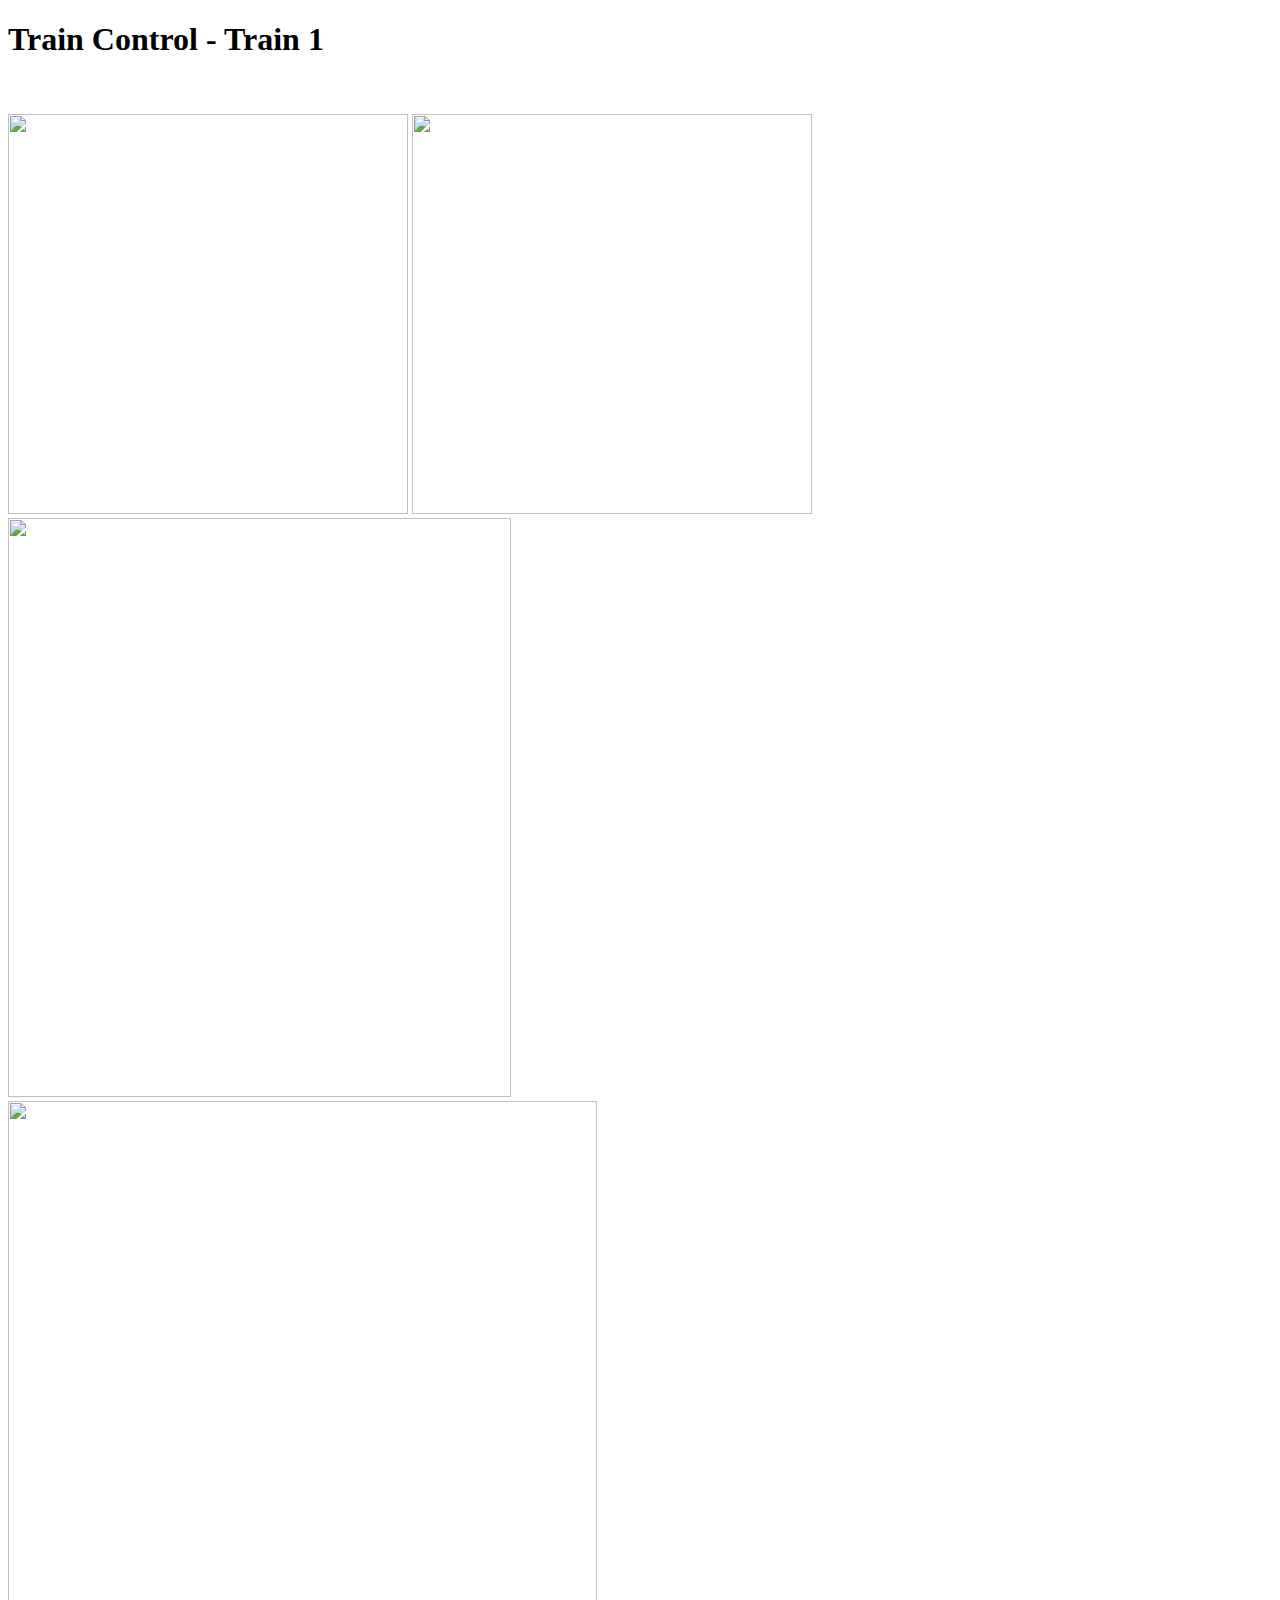
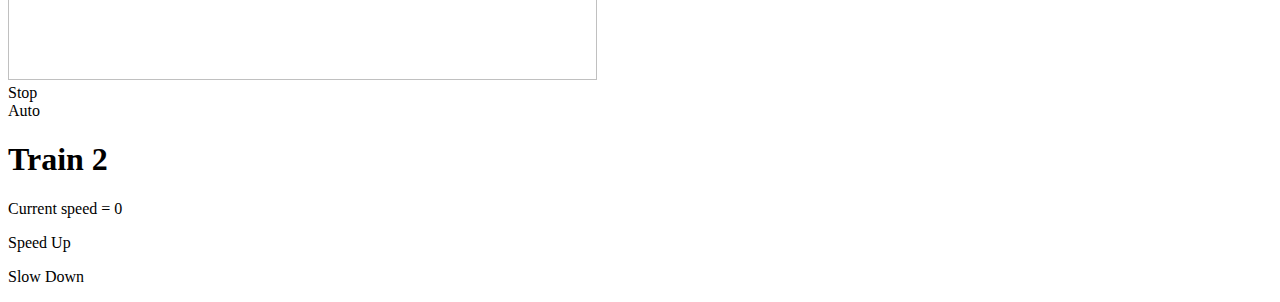
==== iot-train/public/index.html @ b993c74e "Add initial version based on IOT train project" ====
<!doctype html>
<html lang="en">
<head>
<meta charset="UTF-8">
<title>Model Train Control</title>
<!-- Add CSS -->
<link rel="stylesheet" href="/public/trainctrl.css">
<!-- Add Jquery -->
<script type="text/javascript" src="/public/jquery-3.5.1.min.js"></script>
<script type="text/javascript" src="/public/jquery.rwdImageMaps.min.js"></script>
<script type="text/javascript" src="/public/jQueryRotate.js"></script>


</head>
<body>
<h1 id="traintitle">Train Control - Train 1</h1>

<div class="messages"><p id="message0">&nbsp;</p></div>

<div class="trainconsole">
    <div class="speed">
    <!--<p>Current speed = <span id="train0_speed">0</span></p>-->
    <img class="speedometer-dial" src="public/speedometer-dial.png" width="400" height="400" />
    <img class="speedometer-pointer" id="speeddisplay0" src="public/speedometer-pointer.png" width="400" height="400" />
    </div>

    <div class="speedcontrol">

    <img id="speed0" src="/public/speedcontrol.png" width="503" height="579" usemap="#speed-map" alt="" />
        <map name="speed-map">
            <area shape="rect" coords="245,100, 390,245" href="#" title="Faster" alt="faster0" />
            <area shape="rect" coords="245,280, 390,430" href="#" title="Slower" alt="slower0" />
        </map>

    </div>



    <div class="reverser">
        <img id="reverser0" src="/public/reverser-fwd.png" width="589" height="579" usemap="#reverser-map" alt="" />
        <map name="reverser-map">
            <area shape="poly" coords="360,30, 500,30, 505,260, 360,260" href="#" title="Forward" alt="forward0" />
            <area shape="poly" coords="360,261, 500,261, 520,520, 360,520" href="#" title="Reverse" alt="reverse0" />
            <area shape="rect" coords="135,70, 260,210" href="#" title="Forward" alt="forward0" />
            <area shape="rect" coords="135,335, 260,465" href="#" title="Reverse" alt="reverse0" />
            <area shape="rect" coords="135,220, 260,325" href="#" title="Stop" alt="stop0" />
        </map>
    </div>




    <div class="emergency">Stop</div>

    <div class="autostop">Auto</div>

</div><!--end trainconsole-->




<h1>Train 2</h1>



<p>Current speed = <span id="train1_speed">0</span></p>

<p id="train1_speedup">Speed Up</p>

<p id="train1_slowdown">Slow Down</p>




<script type="text/javascript" src="/public/traincontrol.js"></script>

</body>
</html>
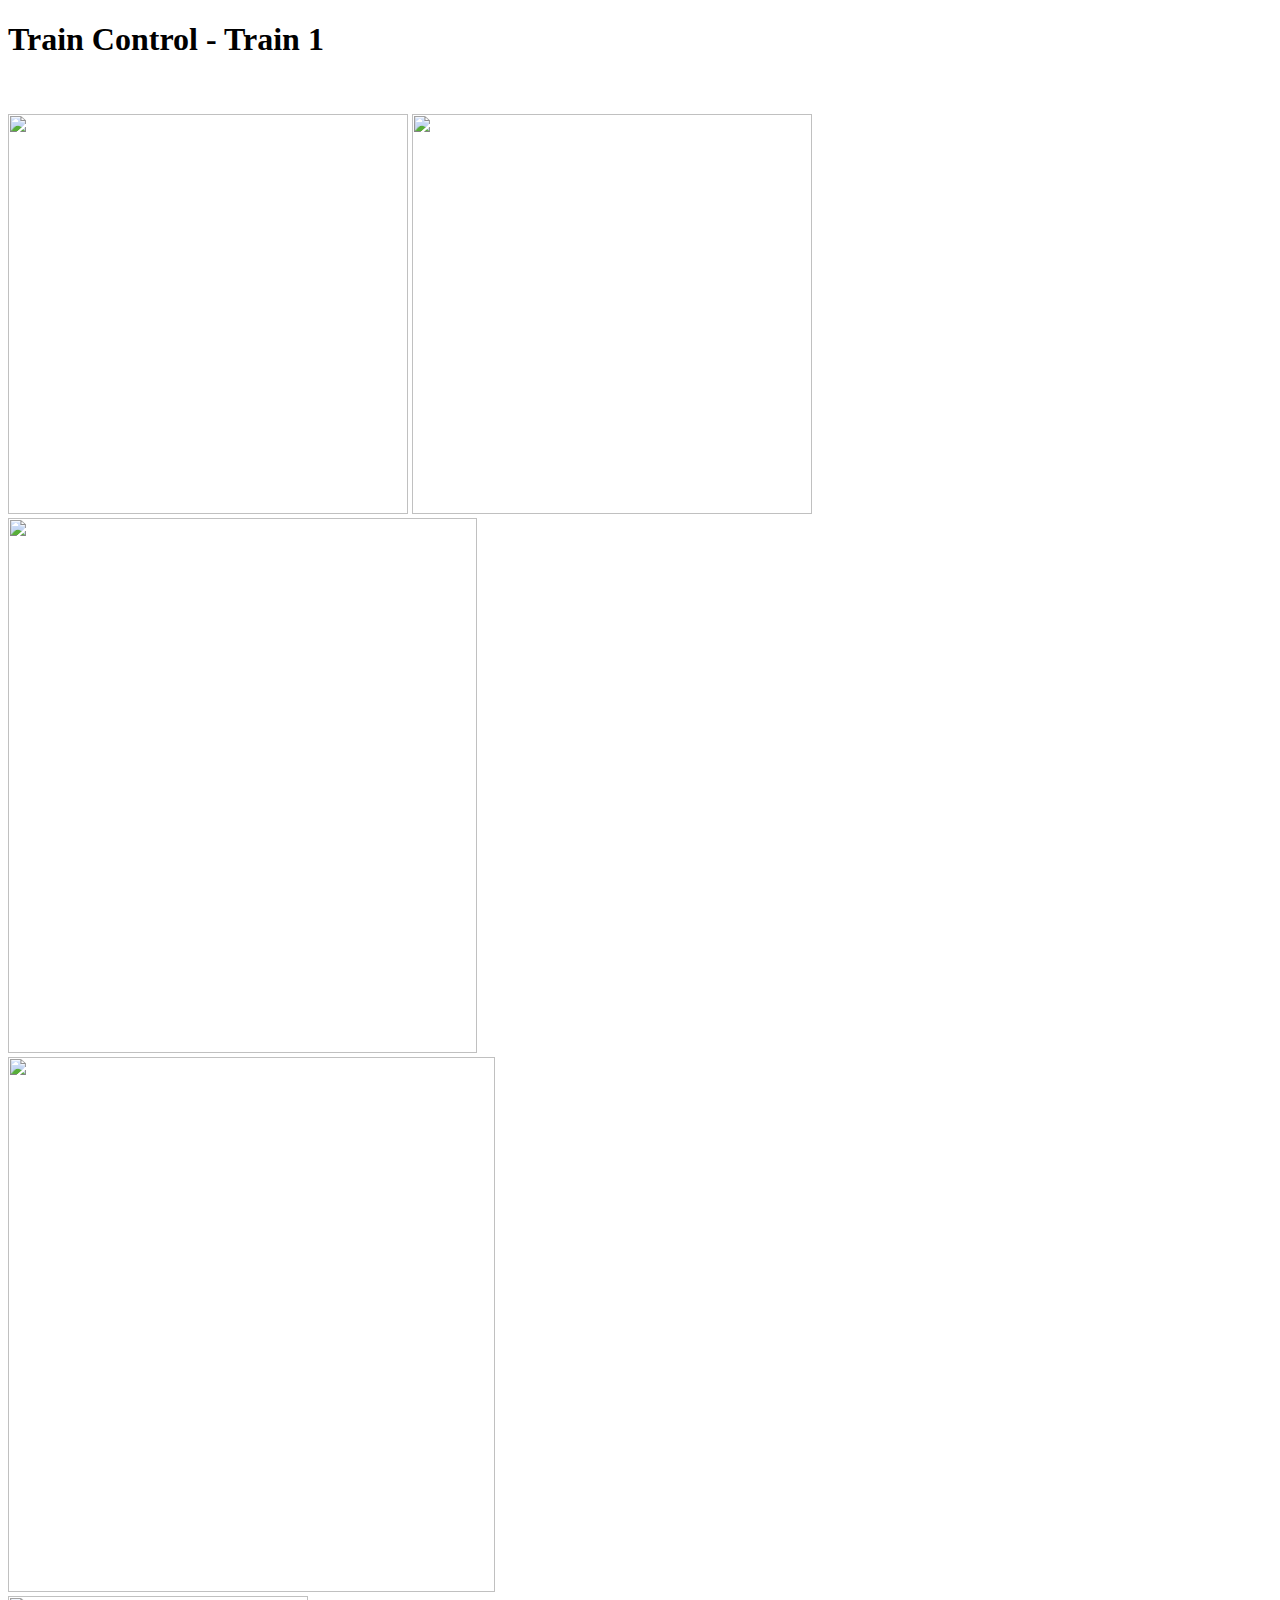
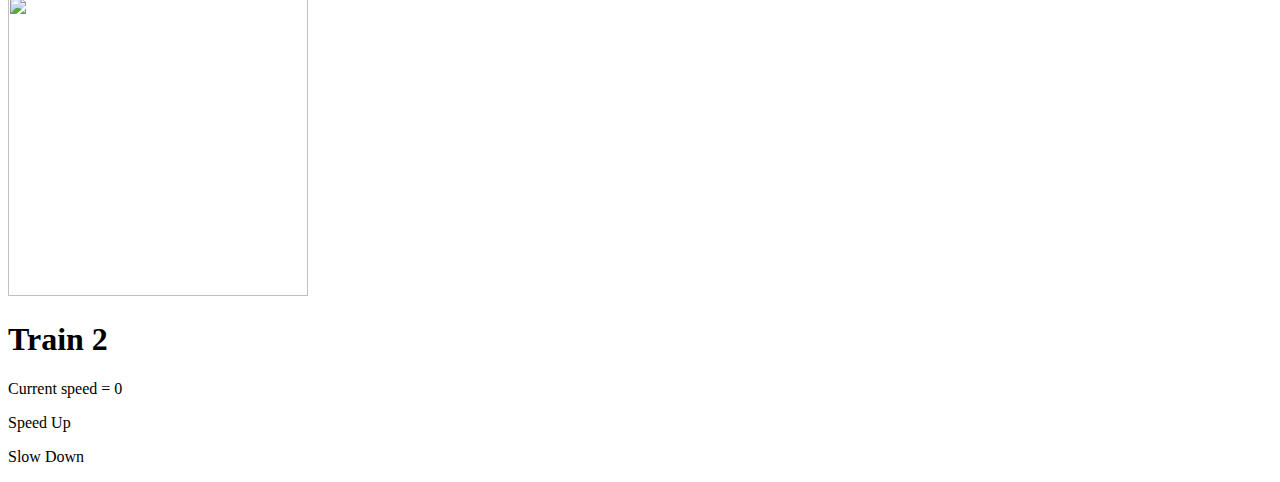
==== commit 561974e5: "User interface improvements" ====
--- a/iot-train/public/index.html
+++ b/iot-train/public/index.html
@@ -4,11 +4,11 @@
 <meta charset="UTF-8">
 <title>Model Train Control</title>
 <!-- Add CSS -->
-<link rel="stylesheet" href="/public/trainctrl.css">
+<link rel="stylesheet" href="public/trainctrl.css">
 <!-- Add Jquery -->
-<script type="text/javascript" src="/public/jquery-3.5.1.min.js"></script>
-<script type="text/javascript" src="/public/jquery.rwdImageMaps.min.js"></script>
-<script type="text/javascript" src="/public/jQueryRotate.js"></script>
+<script type="text/javascript" src="public/jquery-3.5.1.min.js"></script>
+<script type="text/javascript" src="public/jquery.rwdImageMaps.min.js"></script>
+<script type="text/javascript" src="public/jQueryRotate.js"></script>
 
 
 </head>
@@ -25,34 +25,31 @@
     </div>
 
     <div class="speedcontrol">
-
-    <img id="speed0" src="/public/speedcontrol.png" width="503" height="579" usemap="#speed-map" alt="" />
+    <img id="speed0" src="public/speedcontrol.png" width="469" height="535" usemap="#speed-map" alt="" />
         <map name="speed-map">
-            <area shape="rect" coords="245,100, 390,245" href="#" title="Faster" alt="faster0" />
-            <area shape="rect" coords="245,280, 390,430" href="#" title="Slower" alt="slower0" />
-        </map>
-
-    </div>
-
-
-
-    <div class="reverser">
-        <img id="reverser0" src="/public/reverser-fwd.png" width="589" height="579" usemap="#reverser-map" alt="" />
-        <map name="reverser-map">
-            <area shape="poly" coords="360,30, 500,30, 505,260, 360,260" href="#" title="Forward" alt="forward0" />
-            <area shape="poly" coords="360,261, 500,261, 520,520, 360,520" href="#" title="Reverse" alt="reverse0" />
-            <area shape="rect" coords="135,70, 260,210" href="#" title="Forward" alt="forward0" />
-            <area shape="rect" coords="135,335, 260,465" href="#" title="Reverse" alt="reverse0" />
-            <area shape="rect" coords="135,220, 260,325" href="#" title="Stop" alt="stop0" />
+            <area shape="rect" coords="180,40, 430,250" href="#" title="Faster" alt="faster0" />
+            <area shape="rect" coords="180,255, 430,460" href="#" title="Slower" alt="slower0" />
         </map>
     </div>
 
 
+    <div class="reverser">
+        <img id="reverser0" src="public/reverser-fwd.png" width="487" height="535" usemap="#reverser-map" alt="" />
+        <map name="reverser-map">
+            <area shape="rect" coords="250,15, 475,240" href="#" title="Forward" alt="forward0" />
+            <area shape="rect" coords="250,245, 475,520" href="#" title="Reverse" alt="reverse0" />
+        </map>
+    </div>
 
 
-    <div class="emergency">Stop</div>
+    <div class="emergency">
+        <img class="emergencystop" src="public/emergencystop.png" width="300" height="300" />
+    </div>
 
-    <div class="autostop">Auto</div>
+    <div class="autostop">
+        <!-- Todo add automation controls here -->
+        <!-- Auto -->
+    </div>
 
 </div><!--end trainconsole-->
 
@@ -72,7 +69,7 @@
 
 
 
-<script type="text/javascript" src="/public/traincontrol.js"></script>
+<script type="text/javascript" src="public/traincontrol.js"></script>
 
 </body>
-</html>+</html>
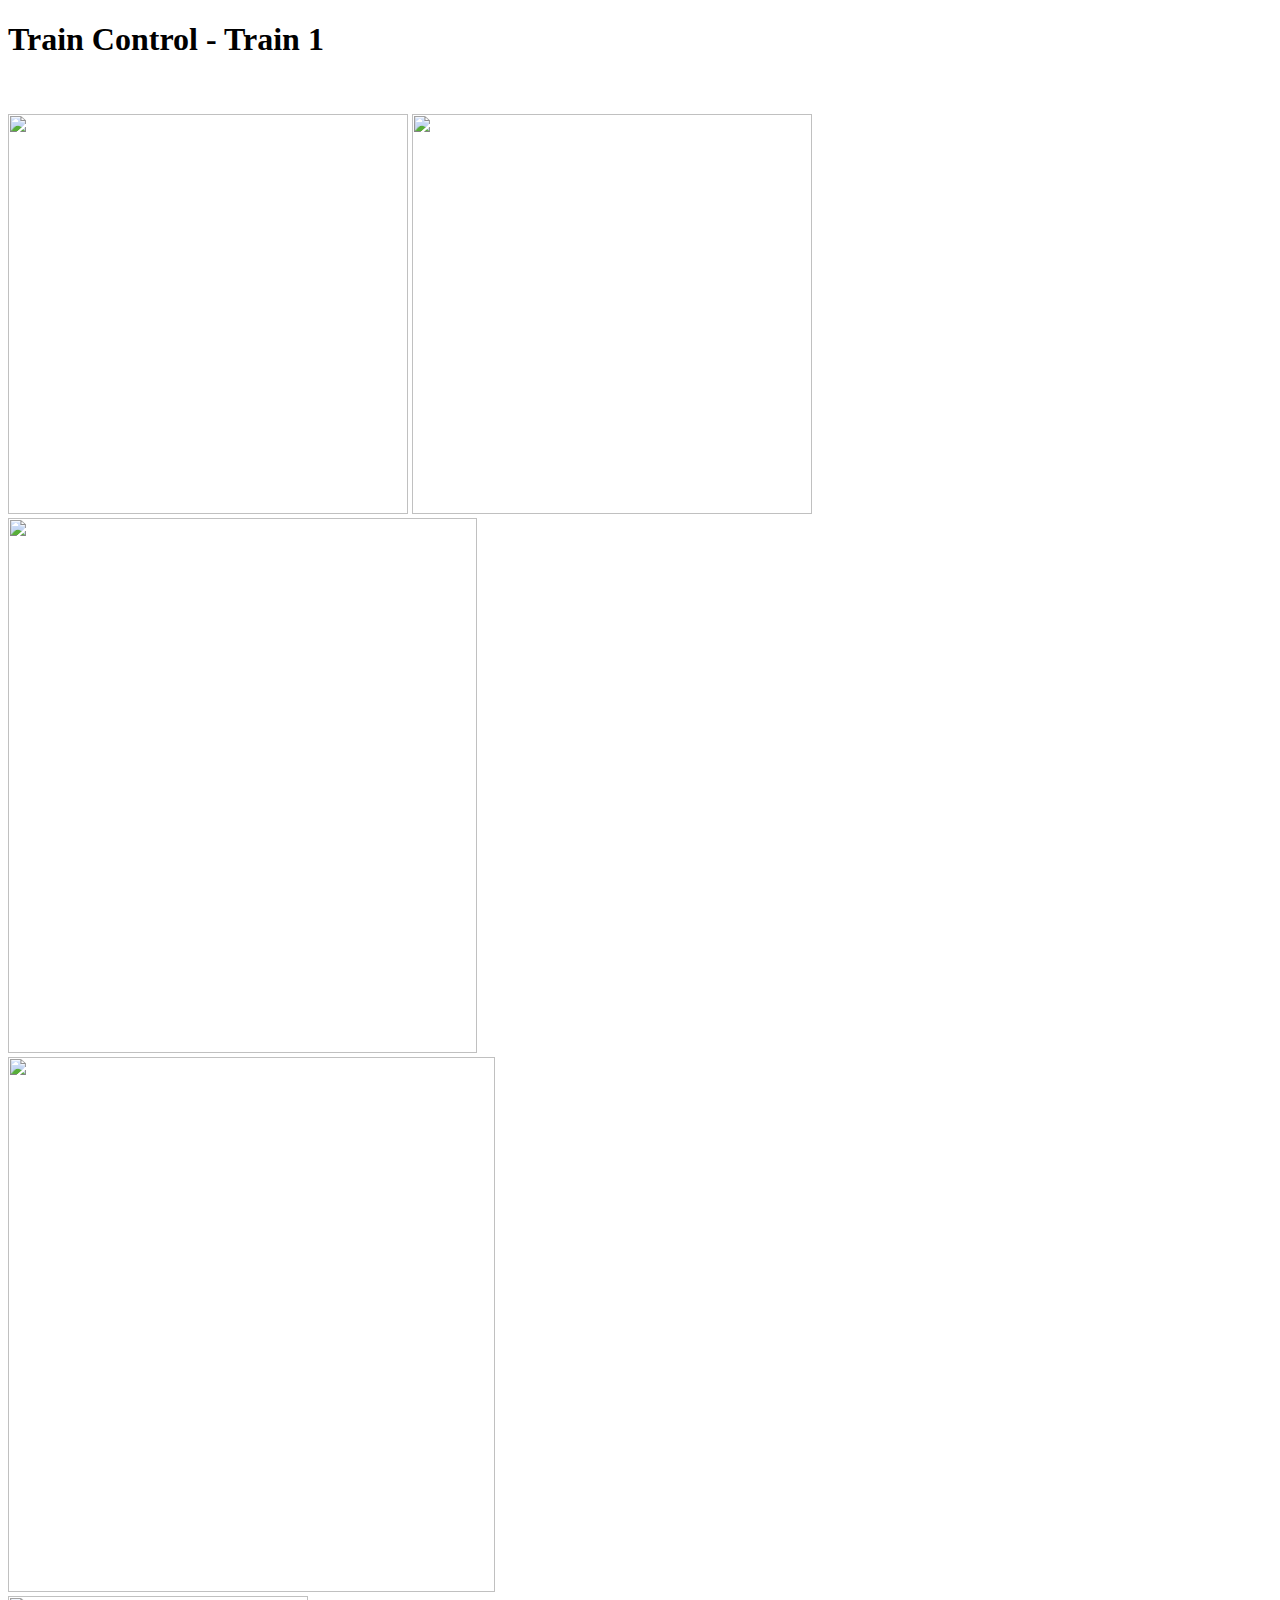
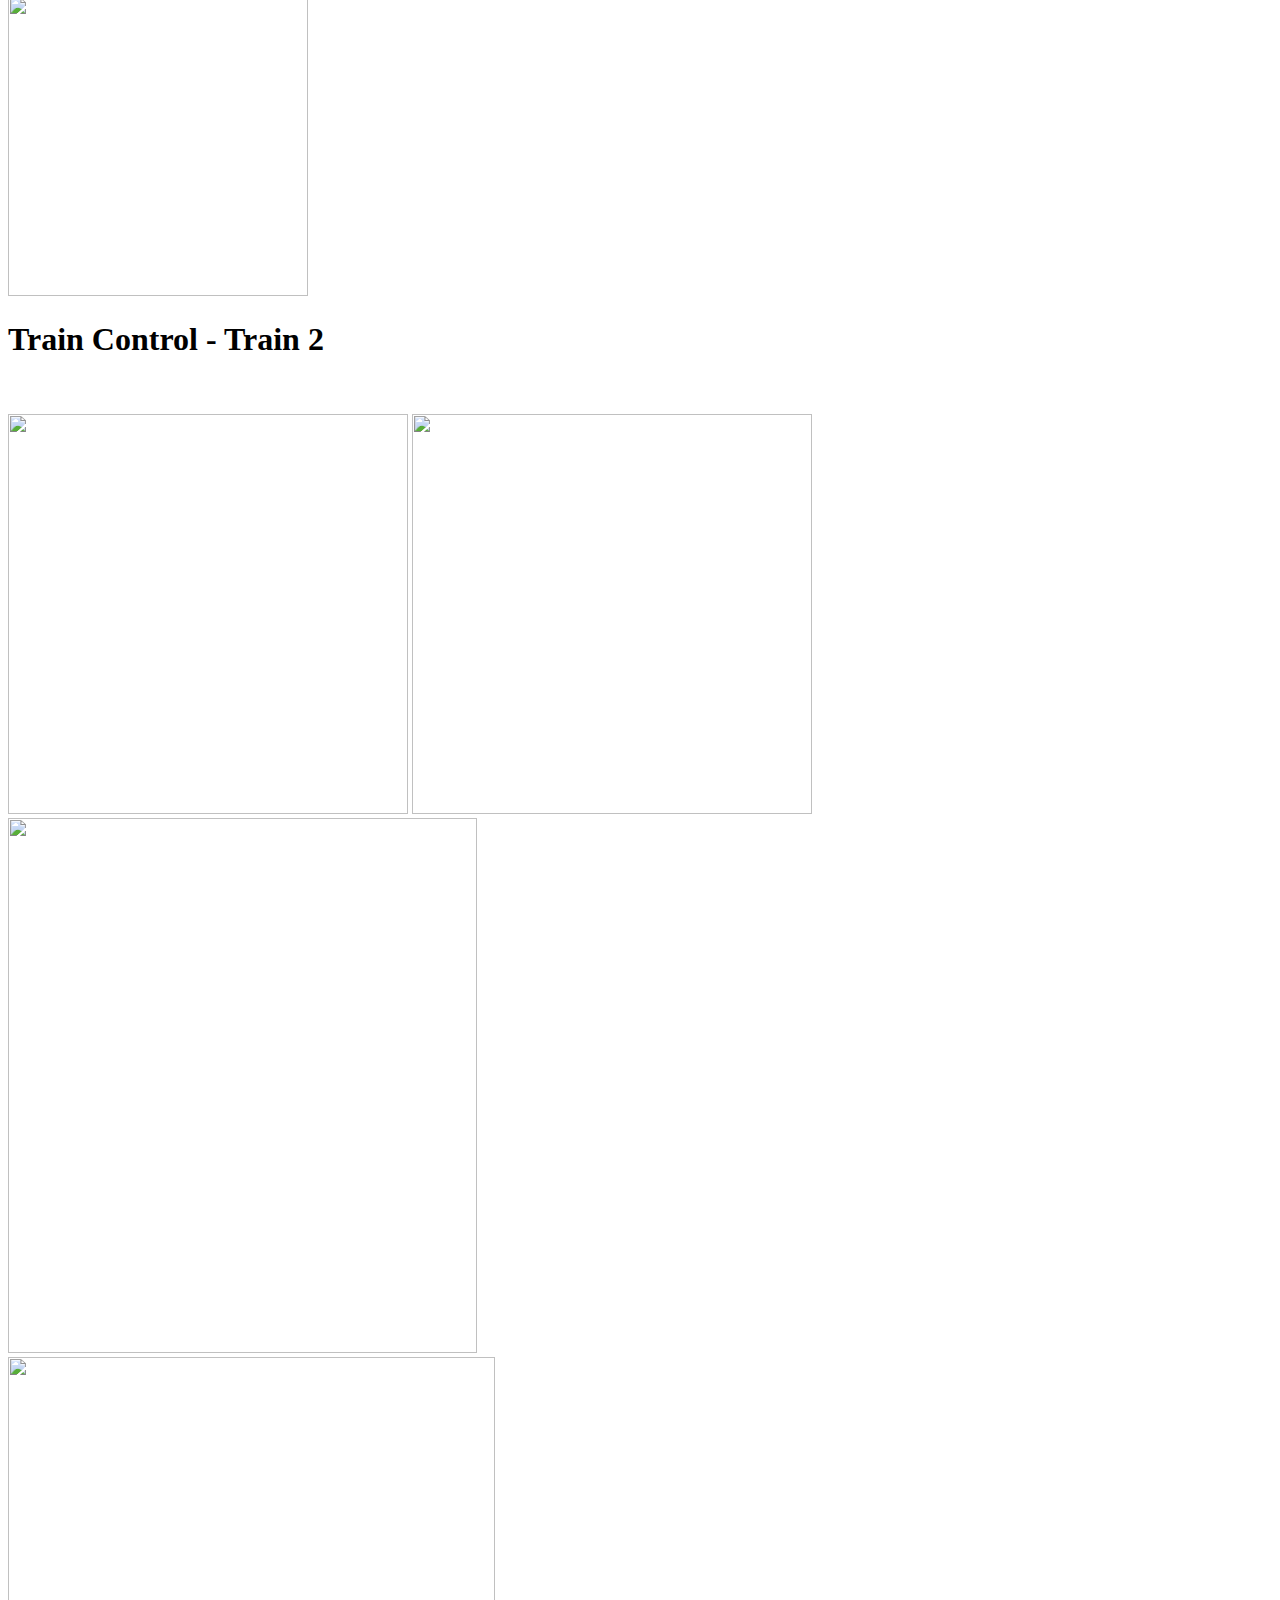
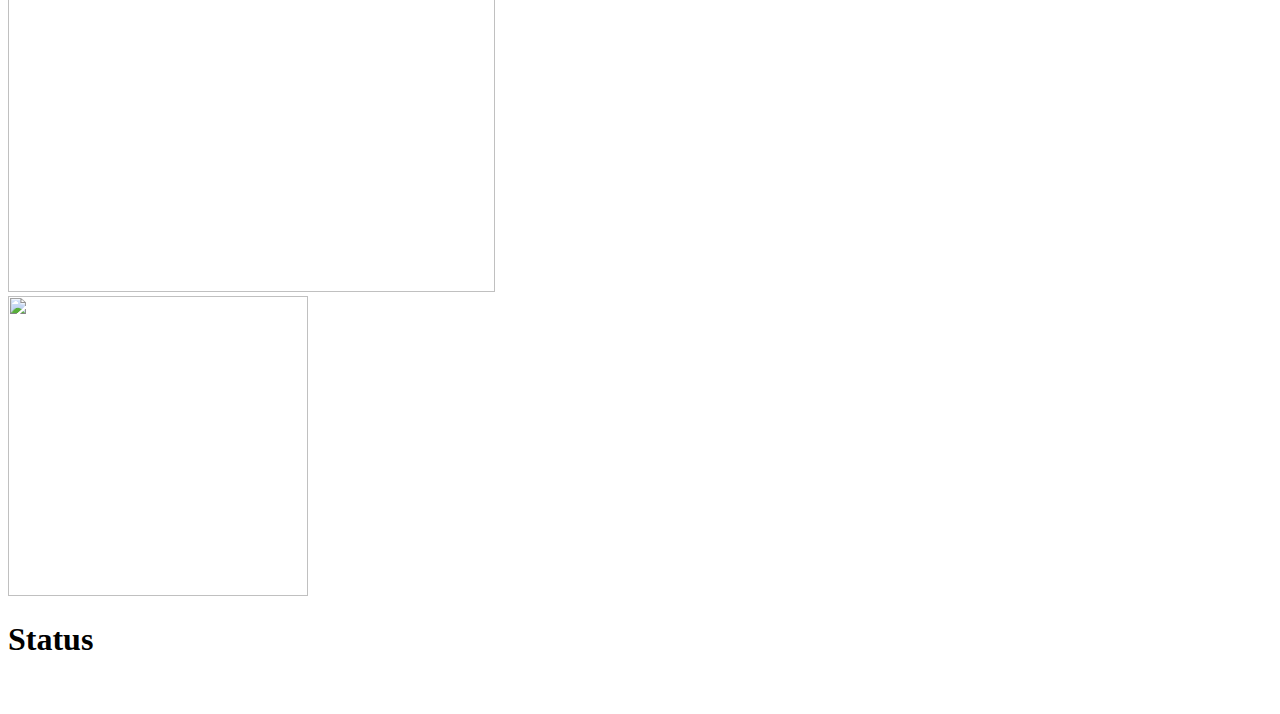
==== commit 8afaab32: "Add second train control and emergency stop" ====
--- a/iot-train/public/index.html
+++ b/iot-train/public/index.html
@@ -19,14 +19,13 @@
 
 <div class="trainconsole">
     <div class="speed">
-    <!--<p>Current speed = <span id="train0_speed">0</span></p>-->
     <img class="speedometer-dial" src="public/speedometer-dial.png" width="400" height="400" />
     <img class="speedometer-pointer" id="speeddisplay0" src="public/speedometer-pointer.png" width="400" height="400" />
     </div>
 
     <div class="speedcontrol">
-    <img id="speed0" src="public/speedcontrol.png" width="469" height="535" usemap="#speed-map" alt="" />
-        <map name="speed-map">
+    <img id="speed0" src="public/speedcontrol.png" width="469" height="535" usemap="#speed-map0" alt="" />
+        <map name="speed-map0">
             <area shape="rect" coords="180,40, 430,250" href="#" title="Faster" alt="faster0" />
             <area shape="rect" coords="180,255, 430,460" href="#" title="Slower" alt="slower0" />
         </map>
@@ -34,15 +33,59 @@
 
 
     <div class="reverser">
-        <img id="reverser0" src="public/reverser-fwd.png" width="487" height="535" usemap="#reverser-map" alt="" />
-        <map name="reverser-map">
+        <img id="reverser0" src="public/reverser-fwd.png" width="487" height="535" usemap="#reverser-map0" alt="" />
+        <map name="reverser-map0">
             <area shape="rect" coords="250,15, 475,240" href="#" title="Forward" alt="forward0" />
             <area shape="rect" coords="250,245, 475,520" href="#" title="Reverse" alt="reverse0" />
         </map>
     </div>
 
 
-    <div class="emergency">
+    <div class="emergency" id="emergencystop0">
+        <img class="emergencystop" src="public/emergencystop.png" width="300" height="300" />
+    </div>
+
+    <div class="autostop">
+        <!-- Todo add automation controls here -->
+        <!-- Auto -->
+    </div>
+    
+
+</div><!--end trainconsole-->
+
+
+
+
+<h1>Train Control - Train 2</h1>
+
+
+<div class="messages"><p id="message1">&nbsp;</p></div>
+
+<div class="trainconsole">
+    <div class="speed">
+    <img class="speedometer-dial" src="public/speedometer-dial.png" width="400" height="400" />
+    <img class="speedometer-pointer" id="speeddisplay1" src="public/speedometer-pointer.png" width="400" height="400" />
+    </div>
+
+    <div class="speedcontrol">
+    <img id="speed1" src="public/speedcontrol.png" width="469" height="535" usemap="#speed-map1" alt="" />
+        <map name="speed-map1">
+            <area shape="rect" coords="180,40, 430,250" href="#" title="Faster" alt="faster1" />
+            <area shape="rect" coords="180,255, 430,460" href="#" title="Slower" alt="slower1" />
+        </map>
+    </div>
+
+
+    <div class="reverser">
+        <img id="reverser1" src="public/reverser-fwd.png" width="487" height="535" usemap="#reverser-map1" alt="" />
+        <map name="reverser-map1">
+            <area shape="rect" coords="250,15, 475,240" href="#" title="Forward" alt="forward1" />
+            <area shape="rect" coords="250,245, 475,520" href="#" title="Reverse" alt="reverse1" />
+        </map>
+    </div>
+
+
+    <div class="emergency" id="emergencystop1">
         <img class="emergencystop" src="public/emergencystop.png" width="300" height="300" />
     </div>
 
@@ -51,22 +94,14 @@
         <!-- Auto -->
     </div>
 
+
+    
 </div><!--end trainconsole-->
 
 
+<h1>Status</h1>
 
-
-<h1>Train 2</h1>
-
-
-
-<p>Current speed = <span id="train1_speed">0</span></p>
-
-<p id="train1_speedup">Speed Up</p>
-
-<p id="train1_slowdown">Slow Down</p>
-
-
+<div class="messages"><p id="statusmessage">&nbsp;</p></div>
 
 
 <script type="text/javascript" src="public/traincontrol.js"></script>
